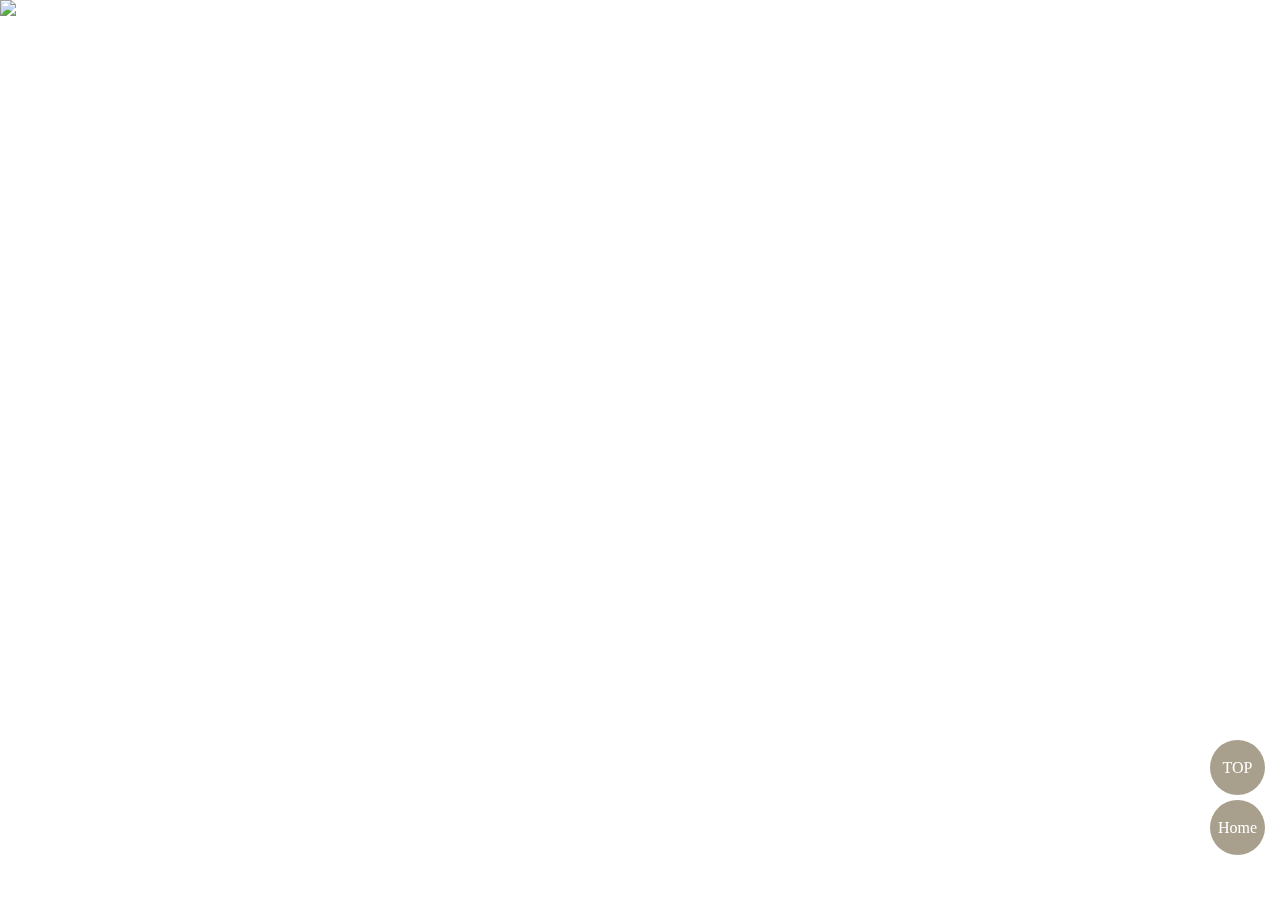
==== pj1_bi.html @ d9a32829 "Add files via upload" ====
<!doctype html>
<html>

<head>
	<title>BI & BX</title>
	<meta charset="utf-8">
	<meta name="viewport" content="width=device-width, initial-scale=1">
	<meta http-equiv="X-UA-Compatible" content="IE=edge">
	<link rel="shortcut icon" href="./images/icons/favicon.png" type="">
	<style>
		* {
			margin: 0;
			padding: 0;
		}

		a {
			text-decoration: none;
			color: #000;
		}

		.fixed_box {
			position: fixed;
			bottom: 40px;
			right: 30px;
			width: 40px;
		}

		#top{
			margin: 0 auto;
			width: 1320px;
		}

		.home_btn,
		.top_btn {
			display: inline-block;
			width: 55px;
			line-height: 55px;
			background-color: #a8a08c;
			text-align: center;
			border-radius: 50%;
			margin-bottom: 5px;
			color: #fff;
			transition: all 0.5s;
		}

		.fixed_box a:hover {
			background-color: #bdaf8c;
		}
	</style>
</head>

<body>
	<div id="top">
		<img src="./images/bx.jpg" class="guide1">
		<!--가이드 이미지 경로 지정하기-->
	</div>
	<div class="fixed_box">
		<a href="#top" class="top_btn">
			<!--href부분은 이미지를 감싼 div에 있는 id이름과 동일하게 설정.-->
			TOP
		</a>
		<a href="index.html" class="home_btn">
			Home
		</a>
	</div>


	<!--이동시 부드럽게 이동시키기 위해 추가한 구문 시작. script쪽 전부 삭제가능.-->
	<script src="https://code.jquery.com/jquery-1.12.4.min.js"
		integrity="sha256-ZosEbRLbNQzLpnKIkEdrPv7lOy9C27hHQ+Xp8a4MxAQ=" crossorigin="anonymous"></script>
	<script>
		$(function () {
			$('a[href*="#"]:not([href="#"])').click(function () {
				if (location.pathname.replace(/^\//, '') == this.pathname.replace(/^\//, '') && location.hostname == this.hostname) {
					var target = $(this.hash);
					target = target.length ? target : $('[name=' + this.hash.slice(1) + ']');
					if (target.length) {
						$('html, body').animate({
							scrollTop: target.offset().top
						}, 500);//움직이는 시간 조정
						return false;
					}
				}
			});
		});
	</script>
	<!--이동시 부드럽게 이동시키기 위해 추가한 구문 끝. 삭제가능.-->
</body>

</html>
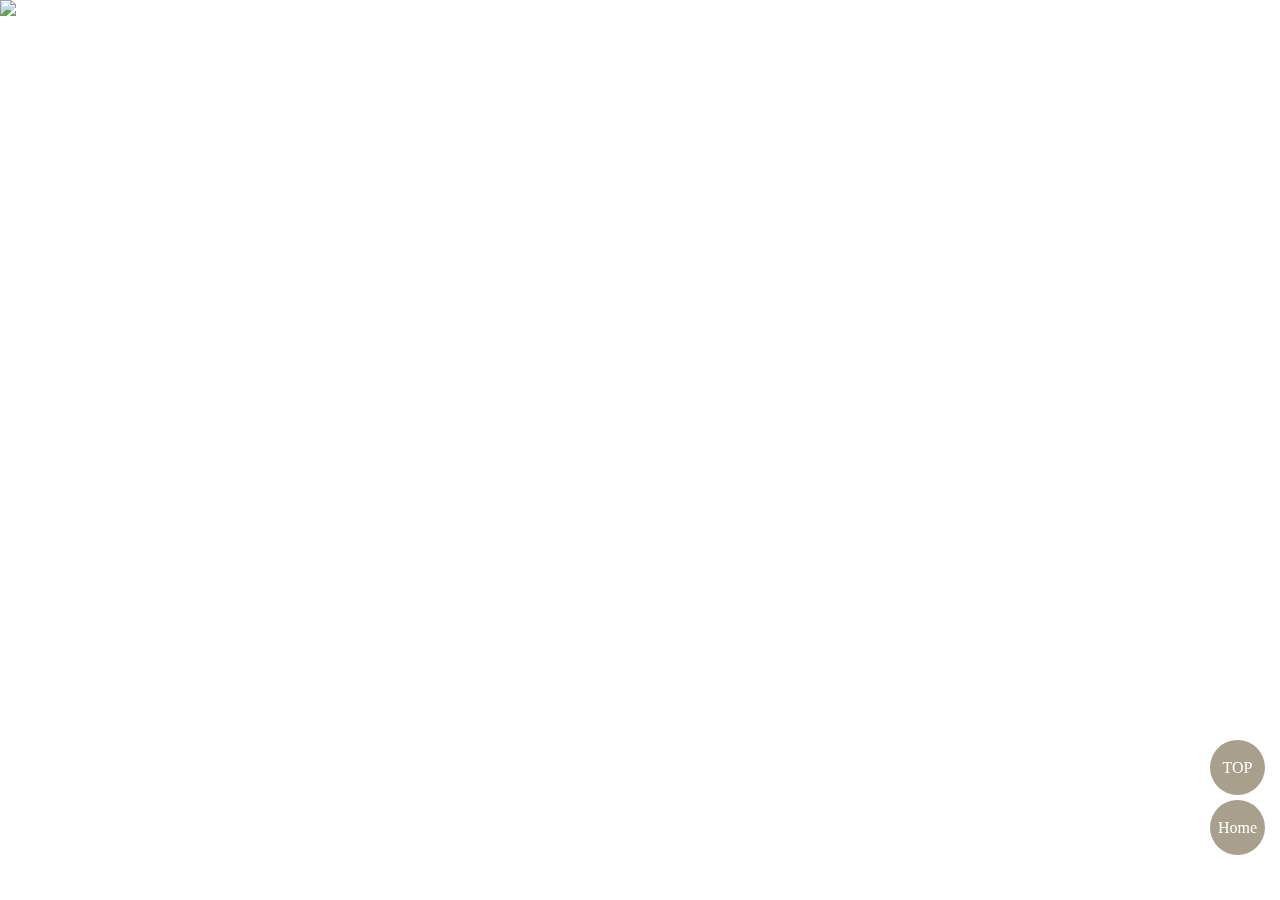
==== commit 0f9f2782: "Add files via upload" ====
--- a/pj1_bi.html
+++ b/pj1_bi.html
@@ -25,9 +25,13 @@
 			width: 40px;
 		}
 
-		#top{
+		#top {
 			margin: 0 auto;
-			width: 1320px;
+			max-width: 1320px;
+		}
+
+		#top img {
+			width: 100%;
 		}
 
 		.home_btn,
